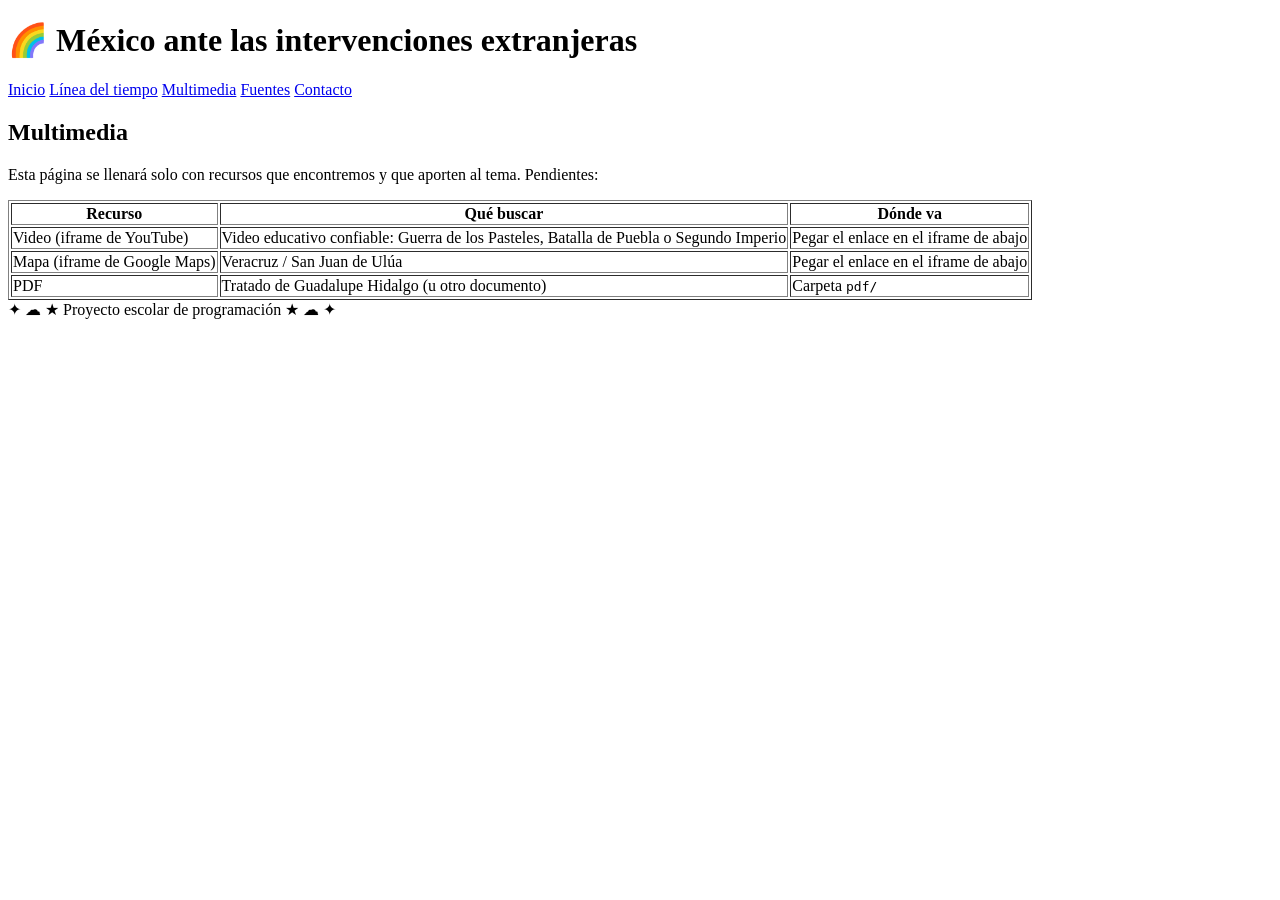
==== multimedia.html @ aa60c7b3 "Add files via upload" ====
<!DOCTYPE html>
<html>
<head>
<meta charset="utf-8">
<meta name="viewport" content="width=device-width, initial-scale=1">
<title>Multimedia</title>
<link rel="stylesheet" href="css/style.css">
</head>
<body>
<header><h1>🌈 México ante las intervenciones extranjeras</h1>
<nav><a href="index.html">Inicio</a> <a href="timeline.html">Línea del tiempo</a> <a href="multimedia.html">Multimedia</a> <a href="fuentes.html">Fuentes</a> <a href="contacto.html">Contacto</a></nav></header>
<main>
<h2>Multimedia</h2>
<p>Esta página se llenará solo con recursos que encontremos y que aporten al tema. Pendientes:</p>
<table border="1">
<tr><th>Recurso</th><th>Qué buscar</th><th>Dónde va</th></tr>
<tr><td>Video (iframe de YouTube)</td><td>Video educativo confiable: Guerra de los Pasteles, Batalla de Puebla o Segundo Imperio</td><td>Pegar el enlace en el iframe de abajo</td></tr>
<tr><td>Mapa (iframe de Google Maps)</td><td>Veracruz / San Juan de Ulúa</td><td>Pegar el enlace en el iframe de abajo</td></tr>
<tr><td>PDF</td><td>Tratado de Guadalupe Hidalgo (u otro documento)</td><td>Carpeta <code>pdf/</code></td></tr>
</table>

<!-- VIDEO: quita las marcas de comentario y cambia PEGAR_ENLACE_AQUI por el enlace "insertar" de YouTube
<iframe src="PEGAR_ENLACE_AQUI" width="560" height="315" allowfullscreen></iframe>
-->

<!-- MAPA: en Google Maps usa Compartir > Insertar un mapa y copia el src
<iframe src="PEGAR_ENLACE_AQUI" width="560" height="315" allowfullscreen></iframe>
-->

<!-- PDF: guarda el archivo en la carpeta pdf/ y cambia el nombre
<embed src="pdf/tratado.pdf" type="application/pdf" width="600" height="500">
<p><a href="pdf/tratado.pdf" target="_blank">Abrir el PDF en otra pestaña</a></p>
-->
</main>
<footer>✦ ☁ ★ Proyecto escolar de programación ★ ☁ ✦</footer>
<script src="js/script.js"></script>
</body>
</html>
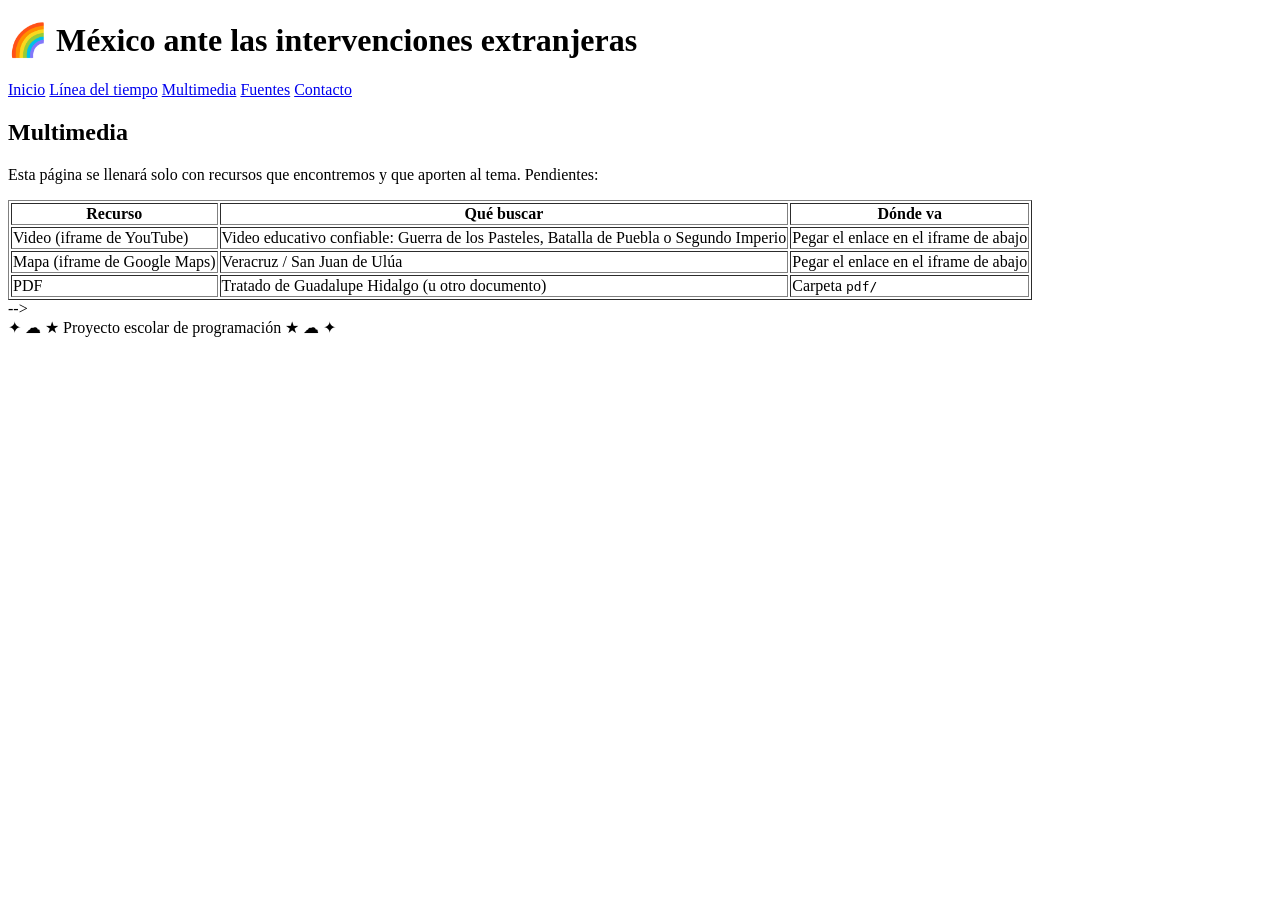
==== commit 11893901: "Clean up multimedia.html by removing comments Removed commented-out sections for Google Maps and PDF" ====
--- a/multimedia.html
+++ b/multimedia.html
@@ -23,13 +23,7 @@
 <iframe src="PEGAR_ENLACE_AQUI" width="560" height="315" allowfullscreen></iframe>
 -->
 
-<!-- MAPA: en Google Maps usa Compartir > Insertar un mapa y copia el src
-<iframe src="PEGAR_ENLACE_AQUI" width="560" height="315" allowfullscreen></iframe>
--->
 
-<!-- PDF: guarda el archivo en la carpeta pdf/ y cambia el nombre
-<embed src="pdf/tratado.pdf" type="application/pdf" width="600" height="500">
-<p><a href="pdf/tratado.pdf" target="_blank">Abrir el PDF en otra pestaña</a></p>
 -->
 </main>
 <footer>✦ ☁ ★ Proyecto escolar de programación ★ ☁ ✦</footer>
